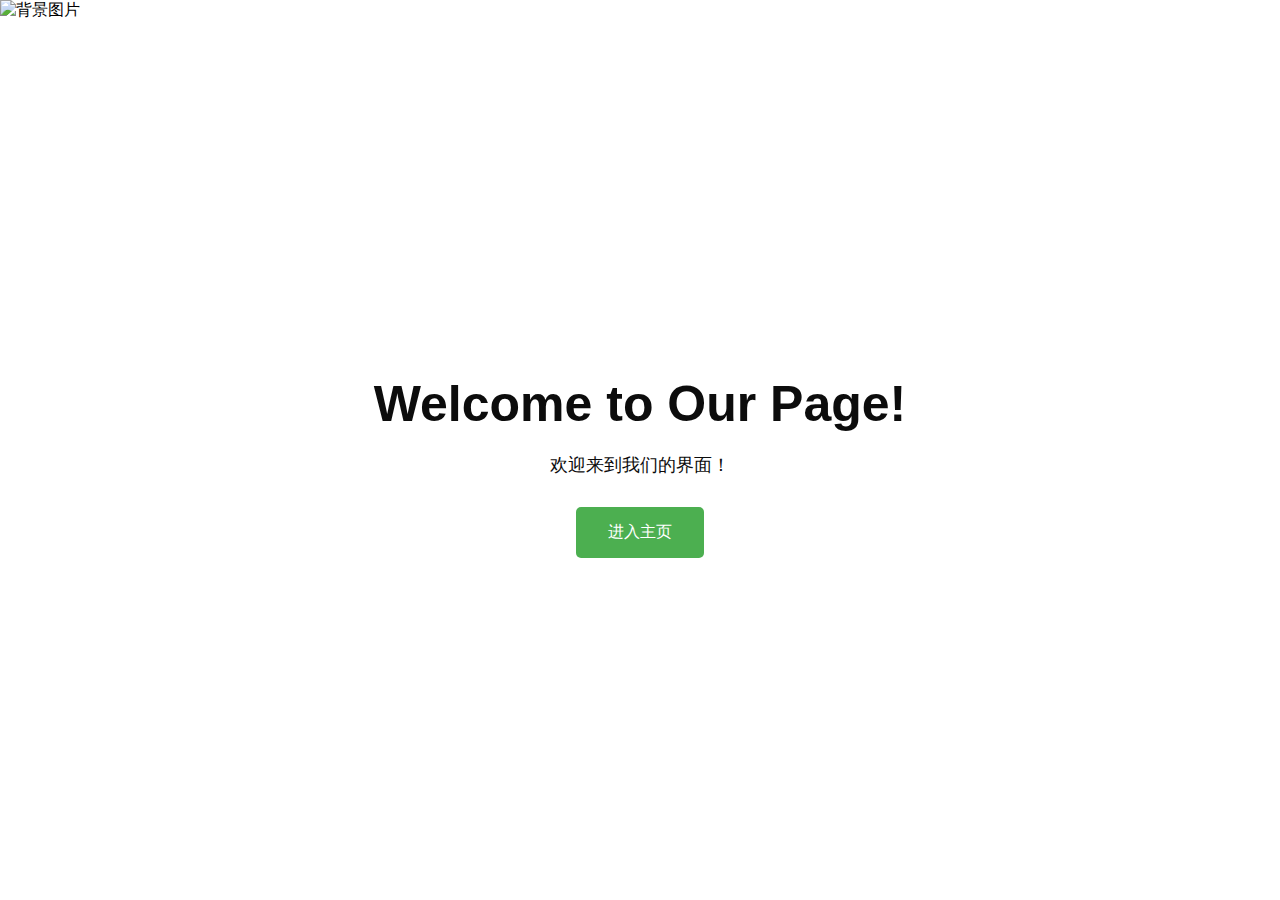
==== code/index.html @ 9bbbe5e7 "Add files via upload" ====
<!DOCTYPE html>
<html>
<head>
  <title>网页主页面</title>
  <style>
    body {
      margin: 0;
      padding: 0;
      font-family: Arial, sans-serif; /* 使用默认的 sans-serif 字体 */
    }

    .container {
      position: relative;
      height: 100vh;
    }

    .background {
      position: absolute;
      top: 0;
      left: 0;
      width: 100%;
      height: 100%;
      z-index: -1;
    }

    .content {
      display: flex;
      flex-direction: column;
      justify-content: center;
      align-items: center;
      height: 100%;
    }

    .welcome {
      text-align: center;
      color: #0c0c0c; /* 统一使用这个颜色 */
    }

    .welcome h1 {
      font-size: 50px; /* 适当调小字体以适应页面 */
      margin-bottom: 20px; /* 添加一些底部间距 */
    }

    .welcome p {
      font-size: 18px;
      margin-bottom: 30px; /* 添加一些底部间距 */
    }

    .enter-button {
      background-color: #4CAF50; /* 添加一个绿色背景 */
      color: white;
      padding: 15px 32px;
      text-align: center;
      text-decoration: none;
      display: inline-block;
      font-size: 16px;
      border: none;
      border-radius: 5px;
      cursor: pointer;
    }


    /* 小组件样式 */
    .widgets {
      display: none; /* 初始隐藏 */
      text-align: center;
    }

    .widget {
      border: 1px solid #141313;
      padding: 20px;
      margin: 10px;
      border-radius: 5px;
      background-color: #0b0a0a;
      cursor: pointer; /* 添加指针样式 */
    }

    .collapse-button {
      background-color: #00ff88; /* 橙色 */
      color: white;
      padding: 10px 20px;
      border: none;
      border-radius: 5px;
      cursor: pointer;
      margin-top: 20px; /* 上边距 */
    }
  </style>
</head>
<body>
  <div class="container" id="first-page">
    <img src="047d9d163ecfbaa74febdeac18da9a1.jpg" alt="背景图片" class="background">
    <div class="content">
      <div class="welcome">
        <h1>Welcome to Our Page!</h1>
        <p>欢迎来到我们的界面！</p>
        <a href="#" class="enter-button">进入主页</a>
      </div>
    </div>
  </div>

  <div class="container" id="second-page" style="display: none;">
    <img src="94873f0747221e47fb7ed1978a11ed4.jpg" alt="背景图片" class="background">
    <div class="content">
      <div class="welcome">
        <h1>小组件介绍</h1>
        <p><a href="#" class="details-link">点击详情介绍</a></p>
        <p><a href="#" class="back-to-first-page">返回上一页</a></p>
      </div>
    </div>
  </div>

  <div class="container" id="third-page" style="display: none;">
    <img src="123b11e62e2dbb8841c87df0e9f1254.jpg" alt="背景图片" class="background">
    <div class="content">
      <div class="welcome">
        <h1>小组件详情介绍</h1>
        <div class="widgets" id="widgets">
          <div class="widget">组件一介绍</div>
          <div class="widget">组件二介绍</div>
          <div class="widget">组件三介绍</div>
          <div class="widget">组件四介绍</div>
          <div class="widget">组件五介绍</div>
          <div class="widget">组件六介绍</div>
          <div class="widget">组件七介绍</div>
          <div class="widget">组件八介绍</div>
        </div>
        <p><a href="#" class="back-to-second-page">返回上一页</a></p>
      </div>
    </div>
  </div>

  <script>
    // 当页面加载完毕后，为进入主页按钮添加点击事件
    document.addEventListener("DOMContentLoaded", function() {
      const enterButton = document.querySelector('.enter-button');
      const firstPage = document.getElementById('first-page');
      const secondPage = document.getElementById('second-page');
      const thirdPage = document.getElementById('third-page');
      const backToFirstPage = document.querySelector('.back-to-first-page');
      const backToSecondPage = document.querySelector('.back-to-second-page');
      const detailsLink = document.querySelector('.details-link');
      const collapseButton = document.querySelector('.collapse-button');
      const details = document.createElement('div');
      details.classList.add('arrow-down');
      details.innerHTML = '&#9660; <span>点击详情介绍</span>';
      secondPage.appendChild(details);

      // 当进入主页按钮被点击时，显示第二页
      enterButton.addEventListener('click', function(event) {
        event.preventDefault(); // 阻止默认行为，即阻止页面跳转
        firstPage.style.display = 'none'; // 隐藏第一页
        secondPage.style.display = 'block'; // 显示第二页
      });

      // 当返回第一页链接被点击时，显示第一页
      backToFirstPage.addEventListener('click', function(event) {
        event.preventDefault(); // 阻止默认行为，即阻止页面跳转
        secondPage.style.display = 'none'; // 隐藏第二页
        firstPage.style.display = 'block'; // 显示第一页
      });

      // 当返回上一页链接被点击时，显示第二页
      backToSecondPage.addEventListener('click', function(event) {
        event.preventDefault(); // 阻止默认行为，即阻止页面跳转
        thirdPage.style.display = 'none'; // 隐藏第三页
        secondPage.style.display = 'block'; // 显示第二页
      });

      // 点击详情介绍链接时，显示第三页
      detailsLink.addEventListener('click', function(event) {
        event.preventDefault(); // 阻止默认行为，即阻止页面跳转
        secondPage.style.display = 'none'; // 隐藏第二页
        thirdPage.style.display = 'block'; // 显示第三页
      });
    });
  </script>
</body>
</html>
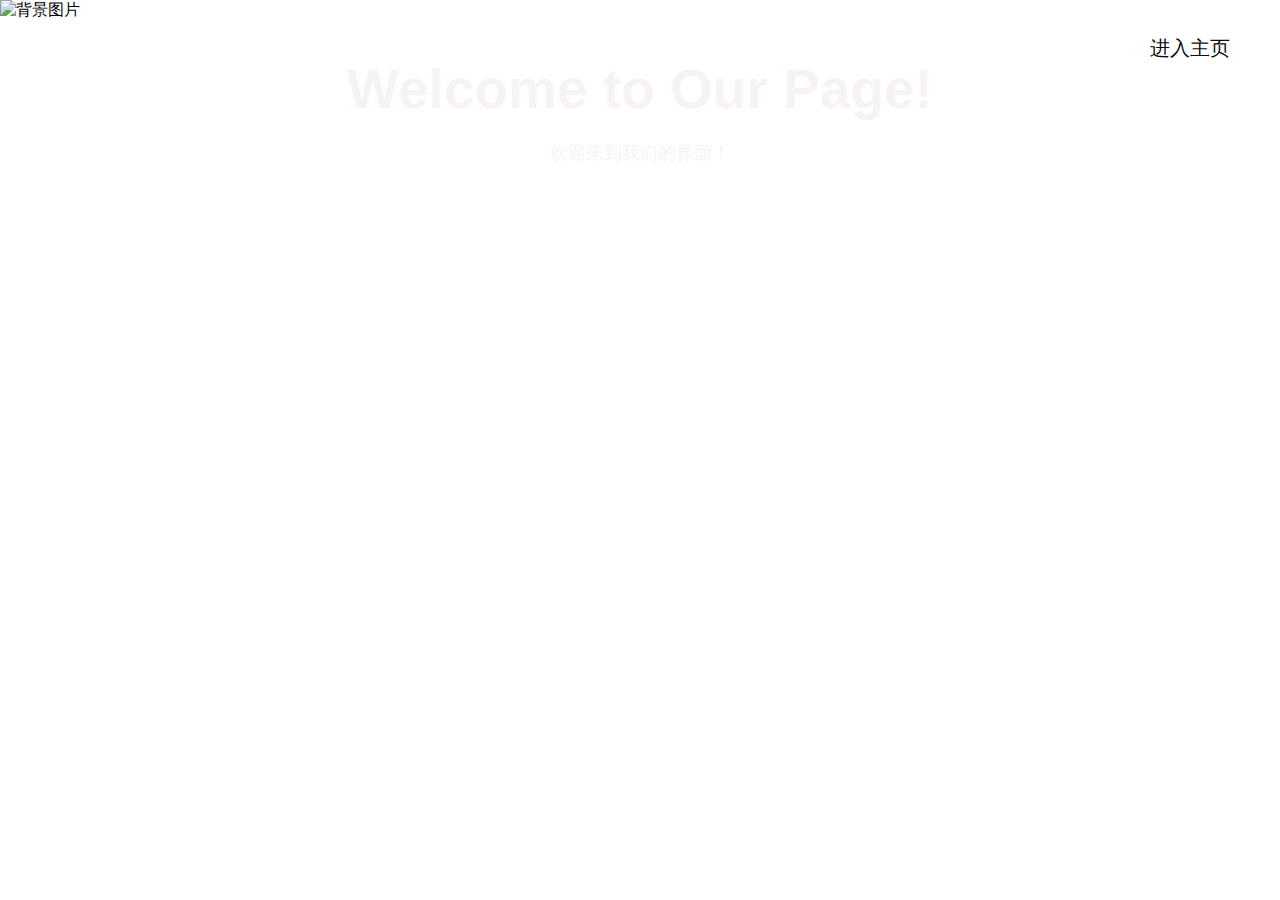
==== commit 6054bfa1: "Update index.html" ====
--- a/code/index.html
+++ b/code/index.html
@@ -24,20 +24,23 @@
     }
 
     .content {
-      display: flex;
-      flex-direction: column;
-      justify-content: center;
-      align-items: center;
-      height: 100%;
+      position: absolute;
+      top: 50%;
+      left: 50%;
+      transform: translate(-50%, -50%);
     }
 
     .welcome {
       text-align: center;
-      color: #0c0c0c; /* 统一使用这个颜色 */
+      color: #f8f3f3; /* 统一使用这个颜色 */
+      position: absolute;
+      top: 20px;
+      left: 50%;
+      transform: translateX(-50%);
     }
 
     .welcome h1 {
-      font-size: 50px; /* 适当调小字体以适应页面 */
+      font-size: 55px; /* 适当调小字体以适应页面 */
       margin-bottom: 20px; /* 添加一些底部间距 */
     }
 
@@ -46,32 +49,62 @@
       margin-bottom: 30px; /* 添加一些底部间距 */
     }
 
-    .enter-button {
-      background-color: #4CAF50; /* 添加一个绿色背景 */
-      color: white;
-      padding: 15px 32px;
+    .enter-button,
+    .back-to-first-page {
+      padding: 15px 30px; /* 调整按钮的内边距 */
       text-align: center;
       text-decoration: none;
       display: inline-block;
-      font-size: 16px;
+      font-size: 20px; /* 减小字体大小 */
       border: none;
-      border-radius: 5px;
+      border-radius: 10px; /* Make border radius larger for rounded corners */
       cursor: pointer;
+      transition: background-color 0.3s; /* Add transition for smooth color change */
     }
 
+    .enter-button {
+      background-color: rgba(255, 255, 255, 0.3); /* 白色透明背景 */
+      color: #0c0c0c; /* 添加一个深色文本 */
+      position: absolute;
+      top: 20px;
+      right: 20px;
+    }
+
+    .back-to-first-page {
+      background-color: rgba(255, 255, 255, 0.3); /* 白色透明背景 */
+      color: #0c0c0c; /* 添加一个深色文本 */
+      position: absolute;
+      bottom: 20px;
+      left: 50%;
+      transform: translateX(-50%);
+    }
+
+    .white-arrow-down {
+      font-size: 40px;
+      cursor: pointer;
+      position: absolute;
+      bottom: 20px;
+      left: 50%;
+      transform: translateX(-50%);
+      color: #fff; /* 白色 */
+    }
+
+    .white-arrow-down:hover {
+      color: rgba(255, 255, 255, 0.3);
+    }
 
     /* 小组件样式 */
     .widgets {
-      display: none; /* 初始隐藏 */
+      /*display: none; /* 初始隐藏 */
       text-align: center;
     }
 
     .widget {
-      border: 1px solid #141313;
+      border: 1px solid #f8f2f2;
       padding: 20px;
       margin: 10px;
       border-radius: 5px;
-      background-color: #0b0a0a;
+      background-color: #f9f7f7;
       cursor: pointer; /* 添加指针样式 */
     }
 
@@ -88,62 +121,50 @@
 </head>
 <body>
   <div class="container" id="first-page">
-    <img src="047d9d163ecfbaa74febdeac18da9a1.jpg" alt="背景图片" class="background">
-    <div class="content">
-      <div class="welcome">
-        <h1>Welcome to Our Page!</h1>
-        <p>欢迎来到我们的界面！</p>
-        <a href="#" class="enter-button">进入主页</a>
-      </div>
+    <img src="htmlbg2.jpg" alt="背景图片" class="background">
+    <div class="welcome">
+      <h1>Welcome to Our Page!</h1>
+      <p>欢迎来到我们的界面！</p>
     </div>
+    <a href="#" class="enter-button">进入主页</a>
+    <div class="white-arrow-down">&#9660;</div>
   </div>
 
   <div class="container" id="second-page" style="display: none;">
-    <img src="94873f0747221e47fb7ed1978a11ed4.jpg" alt="背景图片" class="background">
+    <img src="htmlbg2.jpg" alt="背景图片" class="background">
     <div class="content">
       <div class="welcome">
-        <h1>小组件介绍</h1>
-        <p><a href="#" class="details-link">点击详情介绍</a></p>
-        <p><a href="#" class="back-to-first-page">返回上一页</a></p>
+        <h1></h1>
+      </div>
+      <div class="widgets">
+        <div class="widget">组件一介绍</div>
+        <div class="widget">组件二介绍</div>
+        <div class="widget">组件三介绍</div>
+        <div class="widget">组件四介绍</div>
+        <div class="widget">组件五介绍</div>
+        <div class="widget">组件六介绍</div>
+        <div class="widget">组件七介绍</div>
+        <div class="widget">组件八介绍</div>
       </div>
     </div>
-  </div>
-
-  <div class="container" id="third-page" style="display: none;">
-    <img src="123b11e62e2dbb8841c87df0e9f1254.jpg" alt="背景图片" class="background">
-    <div class="content">
-      <div class="welcome">
-        <h1>小组件详情介绍</h1>
-        <div class="widgets" id="widgets">
-          <div class="widget">组件一介绍</div>
-          <div class="widget">组件二介绍</div>
-          <div class="widget">组件三介绍</div>
-          <div class="widget">组件四介绍</div>
-          <div class="widget">组件五介绍</div>
-          <div class="widget">组件六介绍</div>
-          <div class="widget">组件七介绍</div>
-          <div class="widget">组件八介绍</div>
-        </div>
-        <p><a href="#" class="back-to-second-page">返回上一页</a></p>
-      </div>
-    </div>
+    <a href="#" class="back-to-first-page">返回上一页</a>
   </div>
 
   <script>
-    // 当页面加载完毕后，为进入主页按钮添加点击事件
+    // 当页面加载完毕后，为箭头添加点击事件
     document.addEventListener("DOMContentLoaded", function() {
+      const whiteArrowDown = document.querySelector('.white-arrow-down');
       const enterButton = document.querySelector('.enter-button');
+      const backToFirstPage = document.querySelector('.back-to-first-page');
       const firstPage = document.getElementById('first-page');
       const secondPage = document.getElementById('second-page');
-      const thirdPage = document.getElementById('third-page');
-      const backToFirstPage = document.querySelector('.back-to-first-page');
-      const backToSecondPage = document.querySelector('.back-to-second-page');
-      const detailsLink = document.querySelector('.details-link');
-      const collapseButton = document.querySelector('.collapse-button');
-      const details = document.createElement('div');
-      details.classList.add('arrow-down');
-      details.innerHTML = '&#9660; <span>点击详情介绍</span>';
-      secondPage.appendChild(details);
+
+      // 当箭头被点击时，显示第二页
+      whiteArrowDown.addEventListener('click', function(event) {
+        event.preventDefault(); // 阻止默认行为，即阻止页面跳转
+        firstPage.style.display = 'none'; // 隐藏第一页
+        secondPage.style.display = 'block'; // 显示第二页
+      });
 
       // 当进入主页按钮被点击时，显示第二页
       enterButton.addEventListener('click', function(event) {
@@ -152,26 +173,12 @@
         secondPage.style.display = 'block'; // 显示第二页
       });
 
-      // 当返回第一页链接被点击时，显示第一页
+      // 当返回上一页链接被点击时，显示第一页
       backToFirstPage.addEventListener('click', function(event) {
         event.preventDefault(); // 阻止默认行为，即阻止页面跳转
         secondPage.style.display = 'none'; // 隐藏第二页
         firstPage.style.display = 'block'; // 显示第一页
       });
-
-      // 当返回上一页链接被点击时，显示第二页
-      backToSecondPage.addEventListener('click', function(event) {
-        event.preventDefault(); // 阻止默认行为，即阻止页面跳转
-        thirdPage.style.display = 'none'; // 隐藏第三页
-        secondPage.style.display = 'block'; // 显示第二页
-      });
-
-      // 点击详情介绍链接时，显示第三页
-      detailsLink.addEventListener('click', function(event) {
-        event.preventDefault(); // 阻止默认行为，即阻止页面跳转
-        secondPage.style.display = 'none'; // 隐藏第二页
-        thirdPage.style.display = 'block'; // 显示第三页
-      });
     });
   </script>
 </body>
